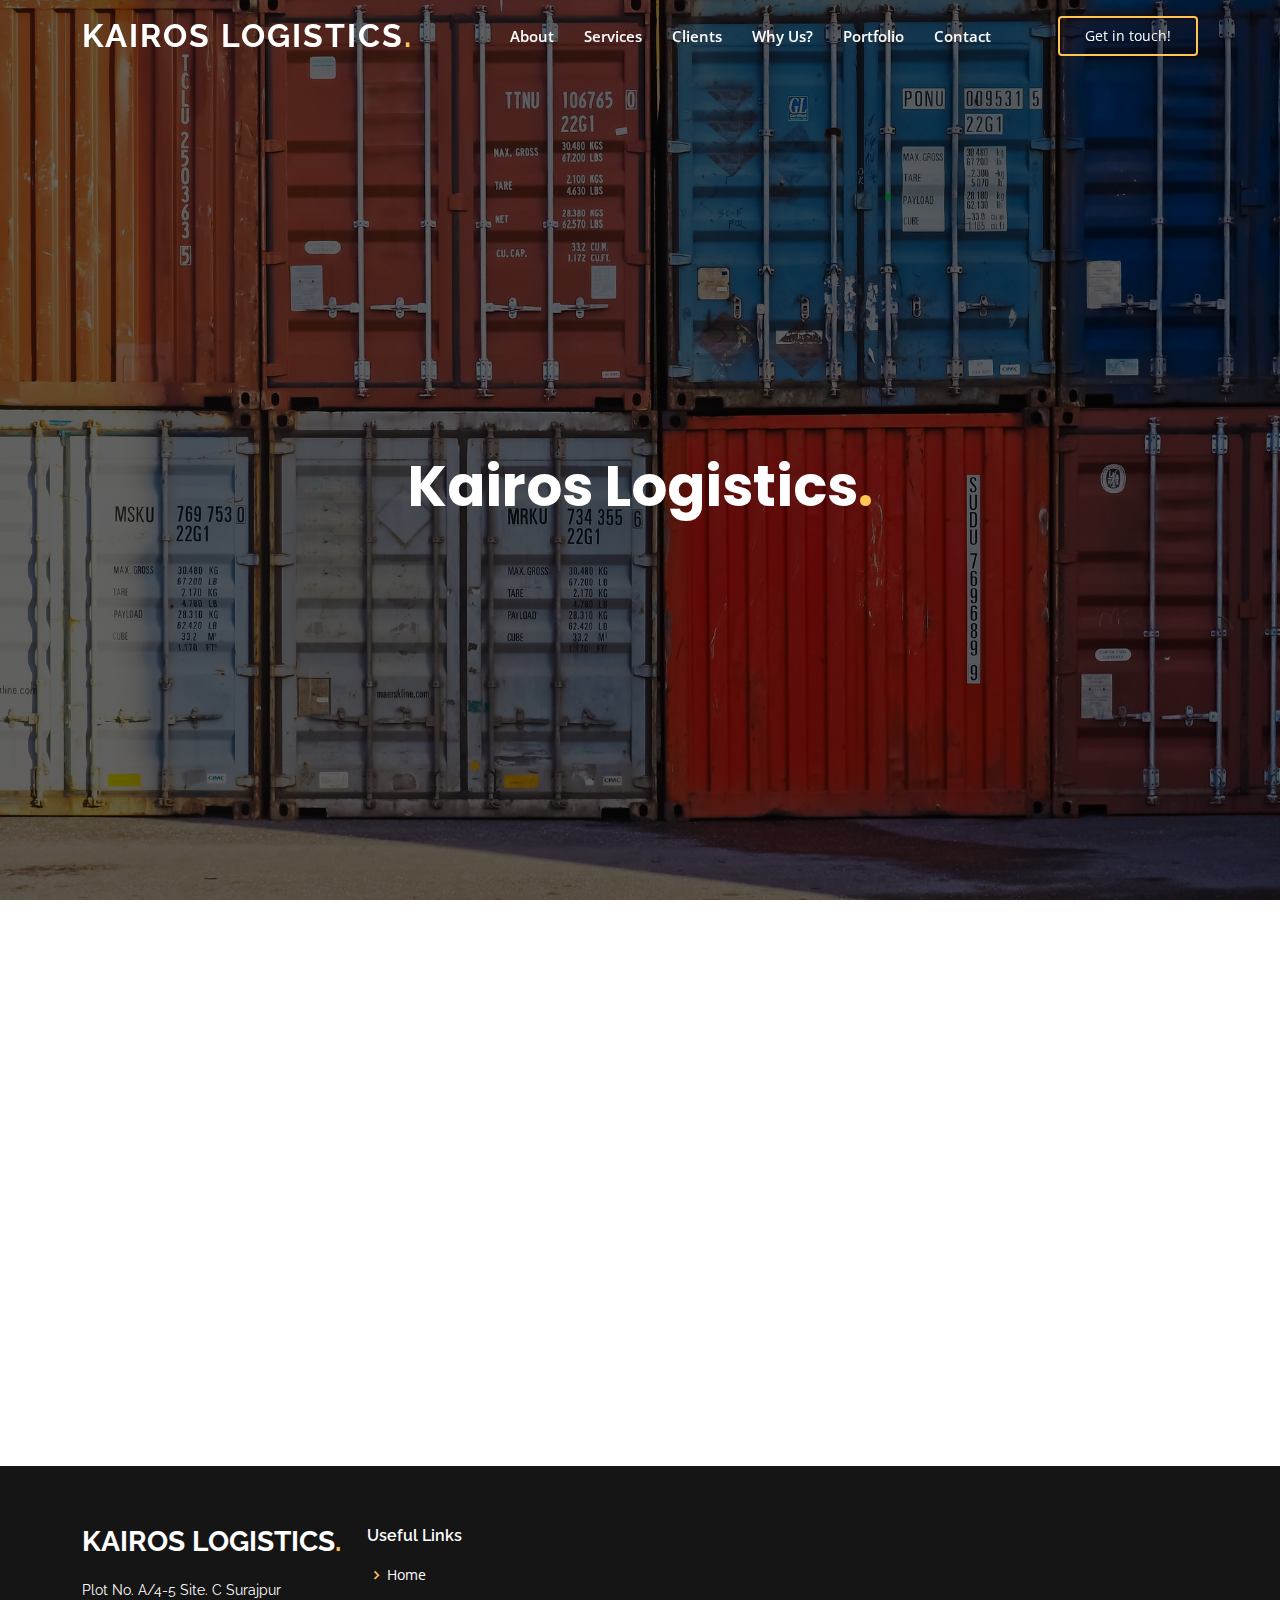
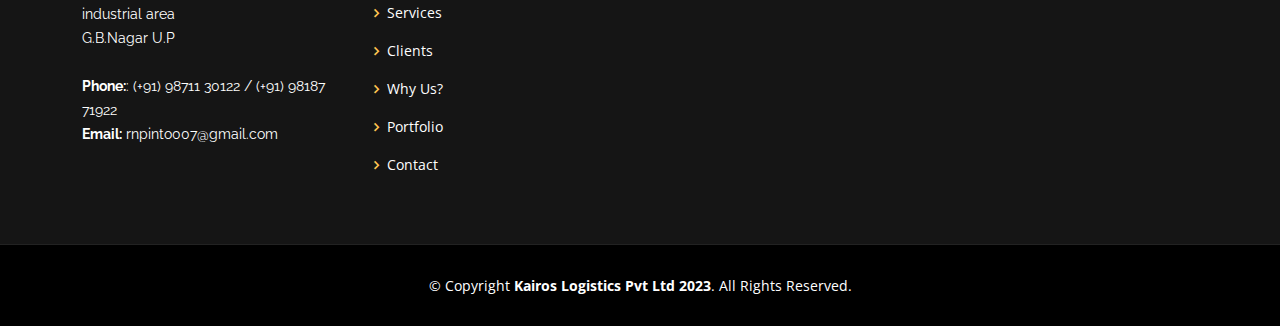
==== index.html @ 7a7c5dd1 "First commit" ====
<!DOCTYPE html>
<html lang="en">

<head>
  <meta charset="utf-8">
  <meta content="width=device-width, initial-scale=1.0" name="viewport">

  <title>Kairos Logistics</title>
  <meta content="" name="description">
  <meta content="" name="keywords">

  <!-- Favicons -->
  <link href="assets/img/favicon.png" rel="icon">
  <link href="assets/img/apple-touch-icon.png" rel="apple-touch-icon">

  <!-- Google Fonts -->
  <link
    href="https://fonts.googleapis.com/css?family=Open+Sans:300,300i,400,400i,600,600i,700,700i|Raleway:300,300i,400,400i,500,500i,600,600i,700,700i|Poppins:300,300i,400,400i,500,500i,600,600i,700,700i"
    rel="stylesheet">

  <!-- Vendor CSS Files -->
  <link href="assets/vendor/aos/aos.css" rel="stylesheet">
  <link href="assets/vendor/bootstrap/css/bootstrap.min.css" rel="stylesheet">
  <link href="assets/vendor/bootstrap-icons/bootstrap-icons.css" rel="stylesheet">
  <link href="assets/vendor/boxicons/css/boxicons.min.css" rel="stylesheet">
  <link href="assets/vendor/glightbox/css/glightbox.min.css" rel="stylesheet">
  <link href="assets/vendor/remixicon/remixicon.css" rel="stylesheet">
  <link href="assets/vendor/swiper/swiper-bundle.min.css" rel="stylesheet">

  <link rel="stylesheet" href="https://cdnjs.cloudflare.com/ajax/libs/font-awesome/5.15.4/css/all.min.css">
  <link rel="stylesheet" href="https://maxcdn.bootstrapcdn.com/font-awesome/4.7.0/css/font-awesome.min.css">
  <!-- Template Main CSS File -->
  <link href="assets/css/style.css" rel="stylesheet">


</head>

<body>

  <!-- ======= Header ======= -->
  <header id="header" class="fixed-top ">
    <div class="container d-flex align-items-center justify-content-lg-between">

      <h1 class="logo me-auto me-lg-0"><a href="index.html">Kairos Logistics<span>.</span></a></h1>
      <!-- Uncomment below if you prefer to use an image logo -->
      <!-- <a href="index.html" class="logo me-auto me-lg-0"><img src="assets/img/logo.png" alt="" class="img-fluid"></a>-->

      <nav id="navbar" class="navbar order-last order-lg-0">
        <ul>
          <!-- <li><a class="nav-link scrollto active" href="#hero">Home</a></li> -->
          <li><a class="nav-link scrollto" href="#about">About</a></li>
          <li><a class="nav-link scrollto" href="./services.html#ServicesTag">Services</a></li>

          <li><a class="nav-link scrollto" href="./clients.html ">Clients</a></li>
            <li><a href="./WhyUs.html">Why Us?</a></li>
                <li><a href="./portfolio-details.html">Portfolio</a></li>
         
          <li><a class="nav-link scrollto" href="./Contact.html">Contact</a></li>
        </ul>
        <i class="bi bi-list mobile-nav-toggle"></i>
      </nav><!-- .navbar -->

      <a href="./Contact.html" class="get-started-btn scrollto">Get in touch!</a>

    </div>
  </header><!-- End Header -->

  <!-- ======= Hero Section ======= -->
  <section id="hero" class="d-flex align-items-center justify-content-center">
    <div class="container" data-aos="fade-up">

      <div class="row justify-content-center" data-aos="fade-up" data-aos-delay="150">
        <div class="col-xl-6 col-lg-8">
          <h1>Kairos Logistics<span>.</span>
          </h1>
          <!-- <h2>We are team of talented digital marketers</h2> -->

        </div>
      </div>

      <!--  <div class="row gy-4 mt-5 justify-content-center" data-aos="zoom-in" data-aos-delay="250" style="cursor: pointer;"  onclick="location.href='#services'">
        <div class="col-xl-2 col-md-4">
          <div class="icon-box">
            <i class="ri-store-line"></i>
            <h3><a href="">Containers</a></h3>
          </div>
        </div>
        <div class="col-xl-2 col-md-4">
          <div class="icon-box">
            <i class="ri-bar-chart-box-line"></i>
            <h3><a href="">Porta potties</a></h3>
          </div>
        </div>
        <div class="col-xl-2 col-md-4">
          <div class="icon-box">
            <i class="fa fa-industry"></i>
            <h3><a href="">Cabins</a></h3>
          </div>
        </div> -->
      <!--    <div class="col-xl-2 col-md-4">
          <div class="icon-box">
            <i class="fa fa-ship"></i>
            <h3><a href="">Magni Dolores</a></h3>
          </div>
        </div>
        <div class="col-xl-2 col-md-4">
          <div class="icon-box">
            <i class="ri-database-2-line"></i>
            <h3><a href="">Nemos Enimade</a></h3>
          </div>
        </div> -->
    </div>

    </div>
  </section><!-- End Hero -->

  <main id="main">

    <!-- ======= About Section ======= -->
    <section id="about" class="about">
      <div class="container" data-aos="fade-up">

        <div class="row">
          <div class="col-lg-6 order-1 order-lg-2" data-aos="fade-left" data-aos-delay="100">
            <img src="assets/img/about.jpg" class="img-fluid" alt="">
          </div>
          <div class="col-lg-6 pt-4 pt-lg-0 order-2 order-lg-1 content" data-aos="fade-right" data-aos-delay="100">
            <h3>We provide M&R services at various terminals of Container Corporation of India and have our own
              container Depots </h3>
            <p class="fst-italic">
              Since 2018, Kairos logistics has provided new-age solutions for all container needs which comprise
              professional solutions for
              Storage, Handling, Repairs, and fabrication with the stated objective of providing logistics
              infrastructure Pan-India.
            </p>
            <p>We are among the leading service providers in the field of Empty container storage in North India. Our
              expertise extends
              to providing Empty Container Storage, Repair and Equipment Management and cleaning as per the standards of
              the industry.
              We also provide services and solutions for <b>Container Lashing, Fabrication of Bunk House, Garment over
                hanging, Porte
                Cabin, Toilet, Car Carriers and Power Packs Sale-Purchase of Empty Containers, Sale of Container Spare
                Parts</b>.</p>
            <!-- <ul>
              <li><i class="ri-check-double-line"></i> Ullamco laboris nisi ut aliquip ex ea commodo consequat.</li>
              <li><i class="ri-check-double-line"></i> Duis aute irure dolor in reprehenderit in voluptate velit.</li>
              <li><i class="ri-check-double-line"></i> Ullamco laboris nisi ut aliquip ex ea commodo consequat. Duis aute irure dolor in reprehenderit in voluptate trideta storacalaperda mastiro dolore eu fugiat nulla pariatur.</li>
            </ul>
            <p>
              Ullamco laboris nisi ut aliquip ex ea commodo consequat. Duis aute irure dolor in reprehenderit in voluptate
              velit esse cillum dolore eu fugiat nulla pariatur. Excepteur sint occaecat cupidatat non proident
            </p> -->
          </div>
        </div>

      </div>
    </section><!-- End About Section -->

    <!-- ======= Clients Section ======= -->


    <!--  <section id="clients" class="clients">
      <div class="container" data-aos="zoom-in">

        <div class="clients-slider swiper">
          <div class="swiper-wrapper align-items-center">
            <div class="swiper-slide"><img src="assets/img/clients/client-1.png" class="img-fluid" alt=""></div>
            <div class="swiper-slide"><img src="assets/img/clients/client-2.png" class="img-fluid" alt=""></div>
            <div class="swiper-slide"><img src="assets/img/clients/client-3.png" class="img-fluid" alt=""></div>
            <div class="swiper-slide"><img src="assets/img/clients/client-4.png" class="img-fluid" alt=""></div>
            <div class="swiper-slide"><img src="assets/img/clients/client-5.png" class="img-fluid" alt=""></div>
            <div class="swiper-slide"><img src="assets/img/clients/client-6.png" class="img-fluid" alt=""></div>
            <div class="swiper-slide"><img src="assets/img/clients/client-7.png" class="img-fluid" alt=""></div>
            <div class="swiper-slide"><img src="assets/img/clients/client-8.png" class="img-fluid" alt=""></div>
          </div>
          <div class="swiper-pagination"></div>
        </div>

      </div>
    </section> -->

    <!-- End Clients Section -->

    <!-- ======= Features Section ======= -->
    <!--  <section id="features" class="features">
      <div class="container" data-aos="fade-up">

        <div class="row">
          <div class="image col-lg-6" style='background-image: url("assets/img/features.jpg");' data-aos="fade-right"></div>
          <div class="col-lg-6" data-aos="fade-left" data-aos-delay="100">
            <div class="icon-box mt-5 mt-lg-0" data-aos="zoom-in" data-aos-delay="150">
              <i class="bx bx-receipt"></i>
              <h4>Est labore ad</h4>
              <p>Consequuntur sunt aut quasi enim aliquam quae harum pariatur laboris nisi ut aliquip</p>
            </div>
            <div class="icon-box mt-5" data-aos="zoom-in" data-aos-delay="150">
              <i class="bx bx-cube-alt"></i>
              <h4>Harum esse qui</h4>
              <p>Excepteur sint occaecat cupidatat non proident, sunt in culpa qui officia deserunt</p>
            </div>
            <div class="icon-box mt-5" data-aos="zoom-in" data-aos-delay="150">
              <i class="bx bx-images"></i>
              <h4>Aut occaecati</h4>
              <p>Aut suscipit aut cum nemo deleniti aut omnis. Doloribus ut maiores omnis facere</p>
            </div>
            <div class="icon-box mt-5" data-aos="zoom-in" data-aos-delay="150">
              <i class="bx bx-shield"></i>
              <h4>Beatae veritatis</h4>
              <p>Expedita veritatis consequuntur nihil tempore laudantium vitae denat pacta</p>
            </div>
          </div>
        </div>

      </div>
    </section> --><!-- End Features Section -->

    <!-- ======= Services Section ======= -->
    <!-- <section id="services" class="services">
      <div class="container" data-aos="fade-up">

        <div class="section-title">
          <h2>Services</h2>
          <p>Check our Services</p>
        </div>

        <div class="row">
          <div class="col-lg-4 col-md-6 d-flex align-items-stretch" data-aos="zoom-in" data-aos-delay="100">
            <div class="icon-box">
              <div class="icon"><i class="bi bi-hammer"></i></div>
              <h4><a href="">Container Maintenance and Repair
                </a></h4>
                 <p>We provide top-of-the-line repairs for shipping containers. Our experienced team ensures that every container is meticulously restored to its optimal condition, meeting and exceeding industry
              standards.</p> 
            </div>
          </div>

          <div class="col-lg-4 col-md-6 d-flex align-items-stretch mt-4 mt-md-0" data-aos="zoom-in"
            data-aos-delay="200">
            <div class="icon-box">
              <div class="icon"><i class="bi bi-house-up-fill"></i></div>
              <h4><a href="">Fabrication and Maintenance of Bunk Houses</a></h4>
               <p>We carefully customize each container into a bunk house with precision and attention to detail, ensuring optimal functionality,
              durability, and comfort</p> 
            </div>
          </div>

          <div class="col-lg-4 col-md-6 d-flex align-items-stretch mt-4 mt-lg-0" data-aos="zoom-in"
            data-aos-delay="300">
            <div class="icon-box">
              <div class="icon"><i class="fa fa-arrows-v"></i></div>
              <h4><a href="">Fabrication and Maintenance of Garment Overhang Containers</a></h4>
              <p>Excepteur sint occaecat cupidatat non proident, sunt in culpa qui officia</p> 
            </div>
            <abbr title=""></abbr>
          </div>

          <div class="col-lg-4 col-md-6 d-flex align-items-stretch mt-4" data-aos="zoom-in" data-aos-delay="100">
            <div class="icon-box">
              <div class="icon"><i class="fa fa-square-o"></i></div>
              <h4><a href="">Fabrication and Maintenance of Port-a-Cabins</a></h4>
               <p>We customize containers to form high quality Port-a-Cabins, toilets and car carriers.</p> 
            </div>
          </div>

          <div class="col-lg-4 col-md-6 d-flex align-items-stretch mt-4" data-aos="zoom-in" data-aos-delay="200">
            <div class="icon-box">
              <div class="icon"><i class="bi bi-car-front-fill"></i></div>
              <h4><a href="">Sale and Purchase of Containers</a></h4>
               <p>Quis consequatur saepe eligendi voluptatem consequatur dolor consequuntur</p> 
            </div>
          </div>

          <div class="col-lg-4 col-md-6 d-flex align-items-stretch mt-4" data-aos="zoom-in" data-aos-delay="300">
            <div class="icon-box">
              <div class="icon"><i class="bi bi-gear-wide-connected"></i></div>
              <h4><a href="">Sale of Container spare parts</a></h4> 
              <p>Modi nostrum vel laborum. Porro fugit error sit minus sapiente sit aspernatur</p> 
            </div>
          </div>

        </div>

      </div>
    </section> --><!-- End Services Section -->

    <!-- ======= Cta Section ======= -->


    <!--  <section id="cta" class="cta">
      <div class="container" data-aos="zoom-in">

        <div class="text-center">
          <h3>Call To Action</h3>
          <p> Duis aute irure dolor in reprehenderit in voluptate velit esse cillum dolore eu fugiat nulla pariatur. Excepteur sint occaecat cupidatat non proident, sunt in culpa qui officia deserunt mollit anim id est laborum.</p>
          <a class="cta-btn" href="#">Call To Action</a>
        </div>

      </div>
    </section> -->

    <!-- End Cta Section -->

    <!-- ======= Portfolio Section ======= -->
    <!-- <section id="portfolio" class="portfolio">
      <div class="container" data-aos="fade-up">

        <div class="section-title">
          <h2>Portfolio</h2>
          <p>Check our Portfolio</p>
        </div>

        <div class="row" data-aos="fade-up" data-aos-delay="100">
          <div class="col-lg-12 d-flex justify-content-center">
            <ul id="portfolio-flters">
              <li data-filter="*" class="filter-active">All</li>
              <li data-filter=".filter-app">App</li>
              <li data-filter=".filter-card">Card</li>
              <li data-filter=".filter-web">Web</li>
            </ul>
          </div>
        </div>

        <div class="row portfolio-container" data-aos="fade-up" data-aos-delay="200">

          <div class="col-lg-4 col-md-6 portfolio-item filter-app">
            <div class="portfolio-wrap">
              <img src="assets/img/portfolio/portfolio-1.jpg" class="img-fluid" alt="">
              <div class="portfolio-info">
                <h4>App 1</h4>
                <p>App</p>
                <div class="portfolio-links">
                  <a href="assets/img/portfolio/portfolio-1.jpg" data-gallery="portfolioGallery" class="portfolio-lightbox" title="App 1"><i class="bx bx-plus"></i></a>
                  <a href="portfolio-details.html" title="More Details"><i class="bx bx-link"></i></a>
                </div>
              </div>
            </div>
          </div>

          <div class="col-lg-4 col-md-6 portfolio-item filter-web">
            <div class="portfolio-wrap">
              <img src="assets/img/portfolio/portfolio-2.jpg" class="img-fluid" alt="">
              <div class="portfolio-info">
                <h4>Web 3</h4>
                <p>Web</p>
                <div class="portfolio-links">
                  <a href="assets/img/portfolio/portfolio-2.jpg" data-gallery="portfolioGallery" class="portfolio-lightbox" title="Web 3"><i class="bx bx-plus"></i></a>
                  <a href="portfolio-details.html" title="More Details"><i class="bx bx-link"></i></a>
                </div>
              </div>
            </div>
          </div>

          <div class="col-lg-4 col-md-6 portfolio-item filter-app">
            <div class="portfolio-wrap">
              <img src="assets/img/portfolio/portfolio-3.jpg" class="img-fluid" alt="">
              <div class="portfolio-info">
                <h4>App 2</h4>
                <p>App</p>
                <div class="portfolio-links">
                  <a href="assets/img/portfolio/portfolio-3.jpg" data-gallery="portfolioGallery" class="portfolio-lightbox" title="App 2"><i class="bx bx-plus"></i></a>
                  <a href="portfolio-details.html" title="More Details"><i class="bx bx-link"></i></a>
                </div>
              </div>
            </div>
          </div>

          <div class="col-lg-4 col-md-6 portfolio-item filter-card">
            <div class="portfolio-wrap">
              <img src="assets/img/portfolio/portfolio-4.jpg" class="img-fluid" alt="">
              <div class="portfolio-info">
                <h4>Card 2</h4>
                <p>Card</p>
                <div class="portfolio-links">
                  <a href="assets/img/portfolio/portfolio-4.jpg" data-gallery="portfolioGallery" class="portfolio-lightbox" title="Card 2"><i class="bx bx-plus"></i></a>
                  <a href="portfolio-details.html" title="More Details"><i class="bx bx-link"></i></a>
                </div>
              </div>
            </div>
          </div>

          <div class="col-lg-4 col-md-6 portfolio-item filter-web">
            <div class="portfolio-wrap">
              <img src="assets/img/portfolio/portfolio-5.jpg" class="img-fluid" alt="">
              <div class="portfolio-info">
                <h4>Web 2</h4>
                <p>Web</p>
                <div class="portfolio-links">
                  <a href="assets/img/portfolio/portfolio-5.jpg" data-gallery="portfolioGallery" class="portfolio-lightbox" title="Web 2"><i class="bx bx-plus"></i></a>
                  <a href="portfolio-details.html" title="More Details"><i class="bx bx-link"></i></a>
                </div>
              </div>
            </div>
          </div>

          <div class="col-lg-4 col-md-6 portfolio-item filter-app">
            <div class="portfolio-wrap">
              <img src="assets/img/portfolio/portfolio-6.jpg" class="img-fluid" alt="">
              <div class="portfolio-info">
                <h4>App 3</h4>
                <p>App</p>
                <div class="portfolio-links">
                  <a href="assets/img/portfolio/portfolio-6.jpg" data-gallery="portfolioGallery" class="portfolio-lightbox" title="App 3"><i class="bx bx-plus"></i></a>
                  <a href="portfolio-details.html" title="More Details"><i class="bx bx-link"></i></a>
                </div>
              </div>
            </div>
          </div>

          <div class="col-lg-4 col-md-6 portfolio-item filter-card">
            <div class="portfolio-wrap">
              <img src="assets/img/portfolio/portfolio-7.jpg" class="img-fluid" alt="">
              <div class="portfolio-info">
                <h4>Card 1</h4>
                <p>Card</p>
                <div class="portfolio-links">
                  <a href="assets/img/portfolio/portfolio-7.jpg" data-gallery="portfolioGallery" class="portfolio-lightbox" title="Card 1"><i class="bx bx-plus"></i></a>
                  <a href="portfolio-details.html" title="More Details"><i class="bx bx-link"></i></a>
                </div>
              </div>
            </div>
          </div>

          <div class="col-lg-4 col-md-6 portfolio-item filter-card">
            <div class="portfolio-wrap">
              <img src="assets/img/portfolio/portfolio-8.jpg" class="img-fluid" alt="">
              <div class="portfolio-info">
                <h4>Card 3</h4>
                <p>Card</p>
                <div class="portfolio-links">
                  <a href="assets/img/portfolio/portfolio-8.jpg" data-gallery="portfolioGallery" class="portfolio-lightbox" title="Card 3"><i class="bx bx-plus"></i></a>
                  <a href="portfolio-details.html" title="More Details"><i class="bx bx-link"></i></a>
                </div>
              </div>
            </div>
          </div>

          <div class="col-lg-4 col-md-6 portfolio-item filter-web">
            <div class="portfolio-wrap">
              <img src="assets/img/portfolio/portfolio-9.jpg" class="img-fluid" alt="">
              <div class="portfolio-info">
                <h4>Web 3</h4>
                <p>Web</p>
                <div class="portfolio-links">
                  <a href="assets/img/portfolio/portfolio-9.jpg" data-gallery="portfolioGallery" class="portfolio-lightbox" title="Web 3"><i class="bx bx-plus"></i></a>
                  <a href="portfolio-details.html" title="More Details"><i class="bx bx-link"></i></a>
                </div>
              </div>
            </div>
          </div>

        </div>

      </div>
    </section End Portfolio Section -->

    <!-- ======= Counts Section ======= 
    <section id="counts" class="counts">
      <div class="container" data-aos="fade-up">

        <div class="row no-gutters">
          <div class="image col-xl-5 d-flex align-items-stretch justify-content-center justify-content-lg-start" data-aos="fade-right" data-aos-delay="100"></div>
          <div class="col-xl-7 ps-4 ps-lg-5 pe-4 pe-lg-1 d-flex align-items-stretch" data-aos="fade-left" data-aos-delay="100">
            <div class="content d-flex flex-column justify-content-center">
              <h3>Voluptatem dignissimos provident quasi</h3>
              <p>
                Lorem ipsum dolor sit amet, consectetur adipiscing elit, sed do eiusmod tempor incididunt ut labore et dolore magna aliqua. Duis aute irure dolor in reprehenderit
              </p>
              <div class="row">
                <div class="col-md-6 d-md-flex align-items-md-stretch">
                  <div class="count-box">
                    <i class="bi bi-emoji-smile"></i>
                    <span data-purecounter-start="0" data-purecounter-end="65" data-purecounter-duration="2" class="purecounter"></span>
                    <p><strong>Happy Clients</strong> consequuntur voluptas nostrum aliquid ipsam architecto ut.</p>
                  </div>
                </div>

                <div class="col-md-6 d-md-flex align-items-md-stretch">
                  <div class="count-box">
                    <i class="bi bi-journal-richtext"></i>
                    <span data-purecounter-start="0" data-purecounter-end="85" data-purecounter-duration="2" class="purecounter"></span>
                    <p><strong>Projects</strong> adipisci atque cum quia aspernatur totam laudantium et quia dere tan</p>
                  </div>
                </div>

                <div class="col-md-6 d-md-flex align-items-md-stretch">
                  <div class="count-box">
                    <i class="bi bi-clock"></i>
                    <span data-purecounter-start="0" data-purecounter-end="35" data-purecounter-duration="4" class="purecounter"></span>
                    <p><strong>Years of experience</strong> aut commodi quaerat modi aliquam nam ducimus aut voluptate non vel</p>
                  </div>
                </div>

                <div class="col-md-6 d-md-flex align-items-md-stretch">
                  <div class="count-box">
                    <i class="bi bi-award"></i>
                    <span data-purecounter-start="0" data-purecounter-end="20" data-purecounter-duration="4" class="purecounter"></span>
                    <p><strong>Awards</strong> rerum asperiores dolor alias quo reprehenderit eum et nemo pad der</p>
                  </div>
                </div>
              </div>
            </div> --><!-- End .content
    </div>
    </div>

    </div>
    </section> End Counts Section -->

    <!-- ======= Testimonials Section ======= -->
    <!--  <section id="testimonials" class="testimonials">
      <div class="container" data-aos="zoom-in">

        <div class="testimonials-slider swiper" data-aos="fade-up" data-aos-delay="100">
          <div class="swiper-wrapper">

            <div class="swiper-slide">
              <div class="testimonial-item">
                <img src="assets/img/testimonials/testimonials-1.jpg" class="testimonial-img" alt="">
                <h3>Saul Goodman</h3>
                <h4>Ceo &amp; Founder</h4>
                <p>
                  <i class="bx bxs-quote-alt-left quote-icon-left"></i>
                  Proin iaculis purus consequat sem cure digni ssim donec porttitora entum suscipit rhoncus. Accusantium quam, ultricies eget id, aliquam eget nibh et. Maecen aliquam, risus at semper.
                  <i class="bx bxs-quote-alt-right quote-icon-right"></i>
                </p>
              </div>
            </div>End testimonial item 

            <div class="swiper-slide">
              <div class="testimonial-item">
                <img src="assets/img/testimonials/testimonials-2.jpg" class="testimonial-img" alt="">
                <h3>Sara Wilsson</h3>
                <h4>Designer</h4>
                <p>
                  <i class="bx bxs-quote-alt-left quote-icon-left"></i>
                  Export tempor illum tamen malis malis eram quae irure esse labore quem cillum quid cillum eram malis quorum velit fore eram velit sunt aliqua noster fugiat irure amet legam anim culpa.
                  <i class="bx bxs-quote-alt-right quote-icon-right"></i>
                </p>
              </div>
            </div>End testimonial item 

            <div class="swiper-slide">
              <div class="testimonial-item">
                <img src="assets/img/testimonials/testimonials-3.jpg" class="testimonial-img" alt="">
                <h3>Jena Karlis</h3>
                <h4>Store Owner</h4>
                <p>
                  <i class="bx bxs-quote-alt-left quote-icon-left"></i>
                  Enim nisi quem export duis labore cillum quae magna enim sint quorum nulla quem veniam duis minim tempor labore quem eram duis noster aute amet eram fore quis sint minim.
                  <i class="bx bxs-quote-alt-right quote-icon-right"></i>
                </p>
              </div>
            </div> End testimonial item 

            <div class="swiper-slide">
              <div class="testimonial-item">
                <img src="assets/img/testimonials/testimonials-4.jpg" class="testimonial-img" alt="">
                <h3>Matt Brandon</h3>
                <h4>Freelancer</h4>
                <p>
                  <i class="bx bxs-quote-alt-left quote-icon-left"></i>
                  Fugiat enim eram quae cillum dolore dolor amet nulla culpa multos export minim fugiat minim velit minim dolor enim duis veniam ipsum anim magna sunt elit fore quem dolore labore illum veniam.
                  <i class="bx bxs-quote-alt-right quote-icon-right"></i>
                </p>
              </div>
            </div> End testimonial item 

            <div class="swiper-slide">
              <div class="testimonial-item">
                <img src="assets/img/testimonials/testimonials-5.jpg" class="testimonial-img" alt="">
                <h3>John Larson</h3>
                <h4>Entrepreneur</h4>
                <p>
                  <i class="bx bxs-quote-alt-left quote-icon-left"></i>
                  Quis quorum aliqua sint quem legam fore sunt eram irure aliqua veniam tempor noster veniam enim culpa labore duis sunt culpa nulla illum cillum fugiat legam esse veniam culpa fore nisi cillum quid.
                  <i class="bx bxs-quote-alt-right quote-icon-right"></i>
                </p>
              </div>
            </div>End testimonial item 
          </div>
          <div class="swiper-pagination"></div>
        </div>

      </div>
    </section> --><!-- End Testimonials Section -->

    <!-- ======= Team Section ======= -->
   <!--  <section id="team" class="team">
      <div class="container" data-aos="fade-up">

        <div class="section-title">
          <h2>Clients</h2>
          <p>We are proud to service companies like:</p>
        </div>

        <div class="row">

          <div class="col-lg-3 col-md-6 d-flex align-items-stretch">
            <div class="member" data-aos="fade-up" data-aos-delay="100">
              <div class="member-img">
                <img src="assets/img/Updated Clients/CMA_CGM_LOGO.png" class="img-fluid" alt="">
                <div class="social">
                  <a href=""><i class="bi bi-twitter"></i></a>
                  <a href=""><i class="bi bi-facebook"></i></a>
                  <a href=""><i class="bi bi-instagram"></i></a>
                  <a href=""><i class="bi bi-linkedin"></i></a>
                </div>
              </div>
              <div class="member-info">
                <h4>CMA CGM</h4>

              </div>
            </div>
          </div>

          <div class="col-lg-3 col-md-6 d-flex align-items-stretch">
            <div class="member" data-aos="fade-up" data-aos-delay="200">
              <div class="member-img">
                <img src="assets/img/Updated Clients/HMM_LOGO.png" class="img-fluid" alt="">
                <div class="social">
                  <a href=""><i class="bi bi-twitter"></i></a>
                  <a href=""><i class="bi bi-facebook"></i></a>
                  <a href=""><i class="bi bi-instagram"></i></a>
                  <a href=""><i class="bi bi-linkedin"></i></a>
                </div>
              </div>
              <div class="member-info">
                <h4>Hyundai Merchant Marine Co. Ltd.</h4>
            
              </div>
            </div>
          </div>

          <div class="col-lg-3 col-md-6 d-flex align-items-stretch">
            <div class="member" data-aos="fade-up" data-aos-delay="300">
              <div class="member-img">
                <img src="assets/img/Updated Clients/ONE_LOGO.png" class="img-fluid" alt="">
                <div class="social">
                  <a href=""><i class="bi bi-twitter"></i></a>
                  <a href=""><i class="bi bi-facebook"></i></a>
                  <a href=""><i class="bi bi-instagram"></i></a>
                  <a href=""><i class="bi bi-linkedin"></i></a>
                </div>
              </div>
              <div class="member-info">
                <h4>Ocean Network Express Holdings Ltd.</h4>
            
              </div>
            </div>
          </div>

          <div class="col-lg-3 col-md-6 d-flex align-items-stretch">
            <div class="member" data-aos="fade-up" data-aos-delay="400">
              <div class="member-img">
                <img src="assets/img/Updated Clients/KMTC.png" class="img-fluid" alt="">
                <div class="social">
                  <a href=""><i class="bi bi-twitter"></i></a>
                  <a href=""><i class="bi bi-facebook"></i></a>
                  <a href=""><i class="bi bi-instagram"></i></a>
                  <a href=""><i class="bi bi-linkedin"></i></a>
                </div>
              </div>
              <div class="member-info">
                <h4>Korean Marine Transport Co. Ltd.</h4>
                <span></span> 
              </div>
            </div>
          </div>

          <div class="col-lg-3 col-md-6 d-flex align-items-stretch">
            <div class="member" data-aos="fade-up" data-aos-delay="400">
              <div class="member-img">
                <img src="assets/img/Updated Clients/adani.png" class="img-fluid" alt="">
                <div class="social">
                  <a href=""><i class="bi bi-twitter"></i></a>
                  <a href=""><i class="bi bi-facebook"></i></a>
                  <a href=""><i class="bi bi-instagram"></i></a>
                  <a href=""><i class="bi bi-linkedin"></i></a>
                </div>
              </div>
              <div class="member-info">
                <h4>Adani Enterprises </h4>
              
              </div>
            </div>
          </div>

          <div class="col-lg-3 col-md-6 d-flex align-items-stretch">
            <div class="member" data-aos="fade-up" data-aos-delay="400">
              <div class="member-img">
                <img src="assets/img/Updated Clients/GDL_Logo.jpg" class="img-fluid" alt="">
                <div class="social">
                  <a href=""><i class="bi bi-twitter"></i></a>
                  <a href=""><i class="bi bi-facebook"></i></a>
                  <a href=""><i class="bi bi-instagram"></i></a>
                  <a href=""><i class="bi bi-linkedin"></i></a>
                </div>
              </div>
              <div class="member-info">
                <h4>GDL</h4>
                <span></span> 
              </div>
            </div>
          </div>
          <div class="col-lg-3 col-md-6 d-flex align-items-stretch">
            <div class="member" data-aos="fade-up" data-aos-delay="400">
              <div class="member-img">
                <img src="assets/img/Updated Clients/KLine_Logo.png" class="img-fluid" alt="">
                <div class="social">
                  <a href=""><i class="bi bi-twitter"></i></a>
                  <a href=""><i class="bi bi-facebook"></i></a>
                  <a href=""><i class="bi bi-instagram"></i></a>
                  <a href=""><i class="bi bi-linkedin"></i></a>
                </div>
              </div>
              <div class="member-info">
                <h4>K Line Logistics</h4>
                <span></span> 
              </div>
            </div>
          </div>
        </div>

      </div>
    </section> End Team Section -->

    <!-- ======= Contact Section ======= -->
    <!-- End Contact Section -->

  </main><!-- End #main -->

  <!-- ======= Footer ======= -->
  <footer id="footer">
    <div class="footer-top">
      <div class="container">
        <div class="row">

          <div class="col-lg-3 col-md-6">
            <div class="footer-info">
              <h3>Kairos Logistics<span>.</span></h3>
              <p>
                Plot No. A/4-5 Site. C Surajpur industrial area<br>
                G.B.Nagar U.P<br><br>
                <strong>Phone:</strong>: (+91) 98711 30122 / (+91) 98187 71922<br>
                <strong>Email:</strong> rnpinto007@gmail.com<br>
              </p>
              <!--  <div class="social-links mt-3">
                <a href="#" class="twitter"><i class="bx bxl-twitter"></i></a>
                <a href="#" class="facebook"><i class="bx bxl-facebook"></i></a>
                <a href="#" class="instagram"><i class="bx bxl-instagram"></i></a>
                <a href="#" class="google-plus"><i class="bx bxl-skype"></i></a>
                <a href="#" class="linkedin"><i class="bx bxl-linkedin"></i></a>
              </div> -->
            </div>
          </div>

          <div class="col-lg-2 col-md-6 footer-links">
            <h4>Useful Links</h4>
            <ul>
              <li><i class="bx bx-chevron-right"></i> <a href="./index.html">Home</a></li>
              <li><i class="bx bx-chevron-right"></i> <a href="./services.html">Services</a></li>
              <li><i class="bx bx-chevron-right"></i> <a href="./clients.html">Clients</a></li>
              <li><i class="bx bx-chevron-right"></i> <a href="./WhyUs.html">Why Us?</a></li>
              <li><i class="bx bx-chevron-right"></i> <a href="./portfolio-details.html">Portfolio</a></li>
              <li><i class="bx bx-chevron-right"></i> <a href="./Contact.html">Contact</a></li>
            </ul>
          </div>

          <!-- <div class="col-lg-3 col-md-6 footer-links">
            <h4>Our Services</h4>
            <ul>
              <li><i class="bx bx-chevron-right"></i> <a href="#">Web Design</a></li>
              <li><i class="bx bx-chevron-right"></i> <a href="#">Web Development</a></li>
              <li><i class="bx bx-chevron-right"></i> <a href="#">Product Management</a></li>
              <li><i class="bx bx-chevron-right"></i> <a href="#">Marketing</a></li>
              <li><i class="bx bx-chevron-right"></i> <a href="#">Graphic Design</a></li>
            </ul>
          </div> -->

          <!--     <div class="col-lg-4 col-md-6 footer-newsletter">
            <h4>Our Newsletter</h4>
            <p>Tamen quem nulla quae legam multos aute sint culpa legam noster magna</p>
            <form action="" method="post">
              <input type="email" name="email"><input type="submit" value="Subscribe">
            </form>

          </div> -->

        </div>
      </div>
    </div>

    <div class="container">
      <div class="copyright">
        &copy; Copyright <strong><span>Kairos Logistics Pvt Ltd 2023</span></strong>. All Rights Reserved.
      </div>

    </div>
  </footer><!-- End Footer -->

  <div id="preloader"></div>
  <a href="#" class="back-to-top d-flex align-items-center justify-content-center"><i
      class="bi bi-arrow-up-short"></i></a>

  <!-- Vendor JS Files -->
  <script src="assets/vendor/purecounter/purecounter_vanilla.js"></script>
  <script src="assets/vendor/aos/aos.js"></script>
  <script src="assets/vendor/bootstrap/js/bootstrap.bundle.min.js"></script>
  <script src="assets/vendor/glightbox/js/glightbox.min.js"></script>
  <script src="assets/vendor/isotope-layout/isotope.pkgd.min.js"></script>
  <script src="assets/vendor/swiper/swiper-bundle.min.js"></script>
  <script src="assets/vendor/php-email-form/validate.js"></script>

  <!-- Template Main JS File -->
  <script src="assets/js/main.js"></script>

</body>

</html>
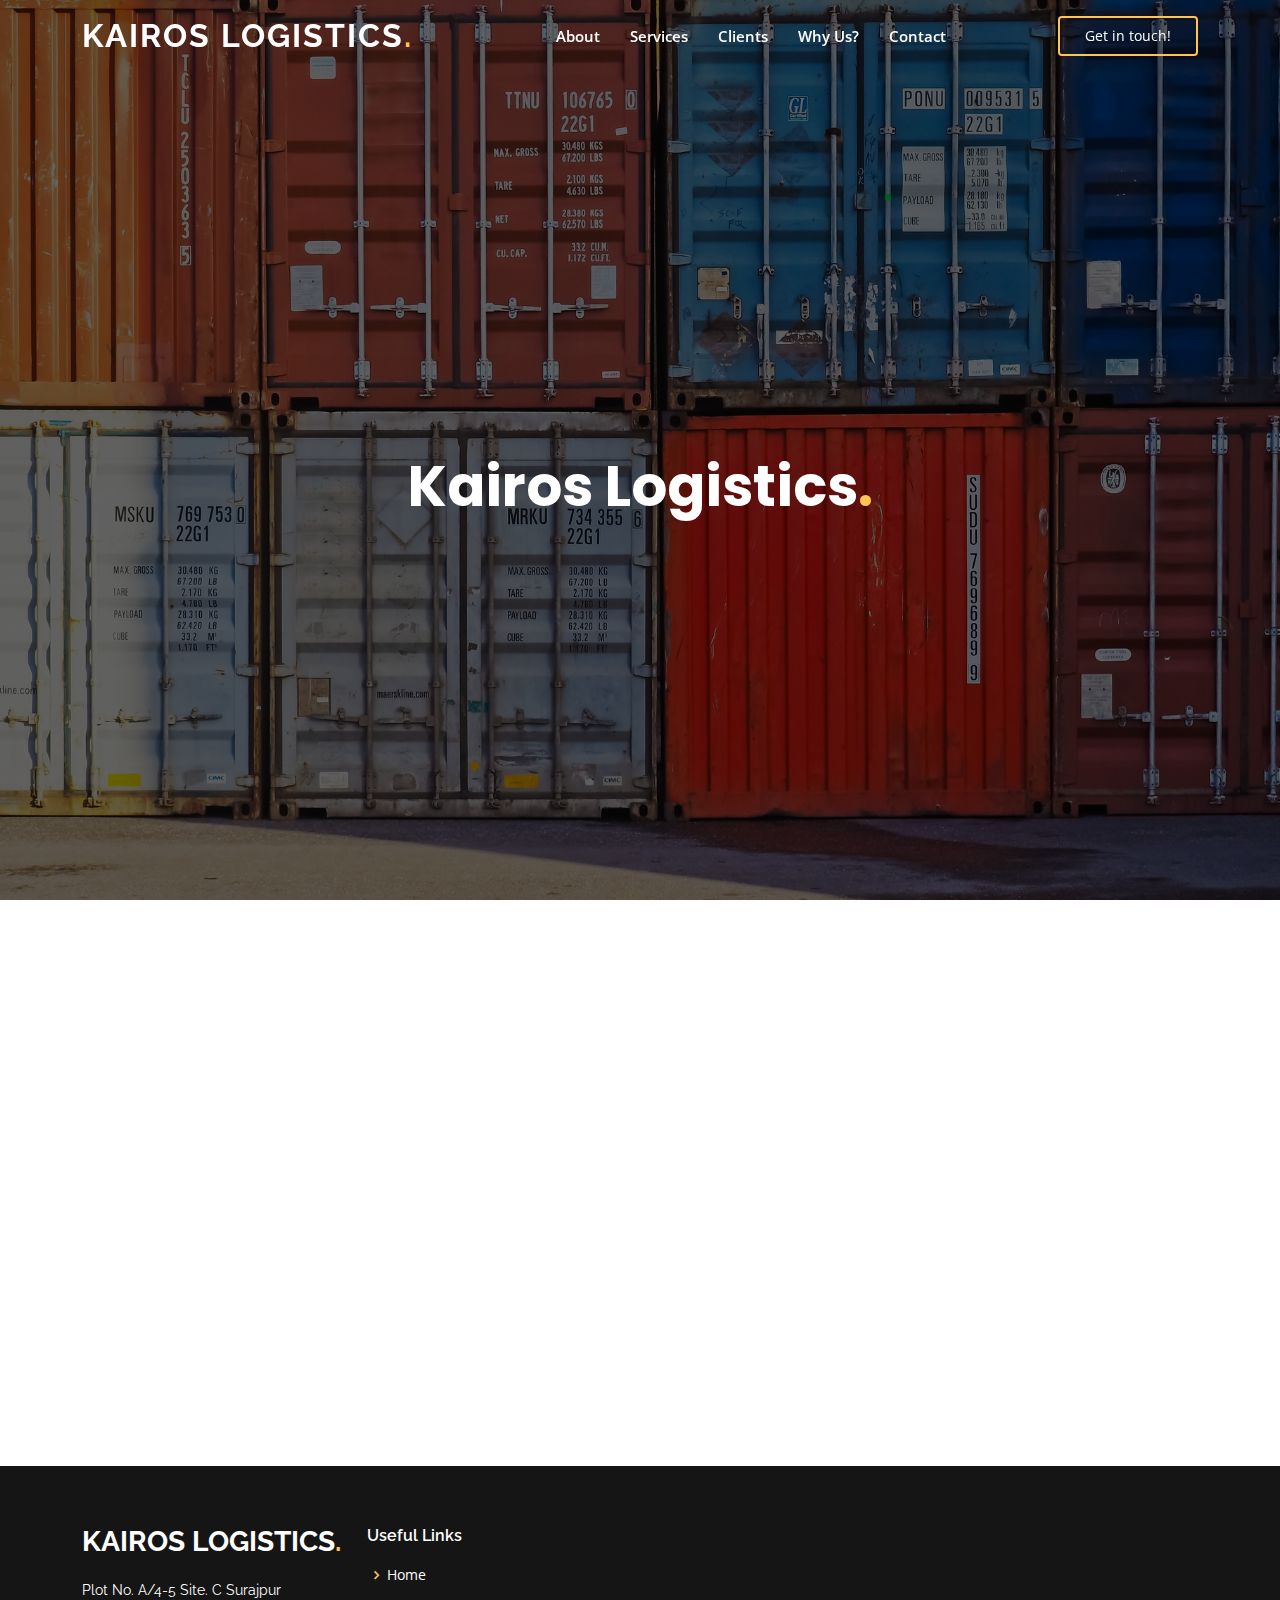
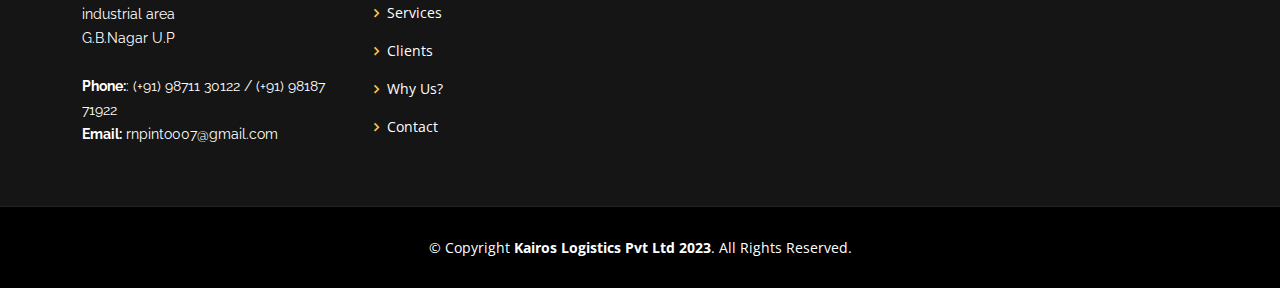
==== commit 1c22164c: "Removed portfolio page, added it to services page" ====
--- a/index.html
+++ b/index.html
@@ -53,7 +53,7 @@
 
           <li><a class="nav-link scrollto" href="./clients.html ">Clients</a></li>
             <li><a href="./WhyUs.html">Why Us?</a></li>
-                <li><a href="./portfolio-details.html">Portfolio</a></li>
+              <!--   <li><a href="./portfolio-details.html">Portfolio</a></li> -->
          
           <li><a class="nav-link scrollto" href="./Contact.html">Contact</a></li>
         </ul>
@@ -760,7 +760,7 @@
               <li><i class="bx bx-chevron-right"></i> <a href="./services.html">Services</a></li>
               <li><i class="bx bx-chevron-right"></i> <a href="./clients.html">Clients</a></li>
               <li><i class="bx bx-chevron-right"></i> <a href="./WhyUs.html">Why Us?</a></li>
-              <li><i class="bx bx-chevron-right"></i> <a href="./portfolio-details.html">Portfolio</a></li>
+              <!-- <li><i class="bx bx-chevron-right"></i> <a href="./portfolio-details.html">Portfolio</a></li> -->
               <li><i class="bx bx-chevron-right"></i> <a href="./Contact.html">Contact</a></li>
             </ul>
           </div>
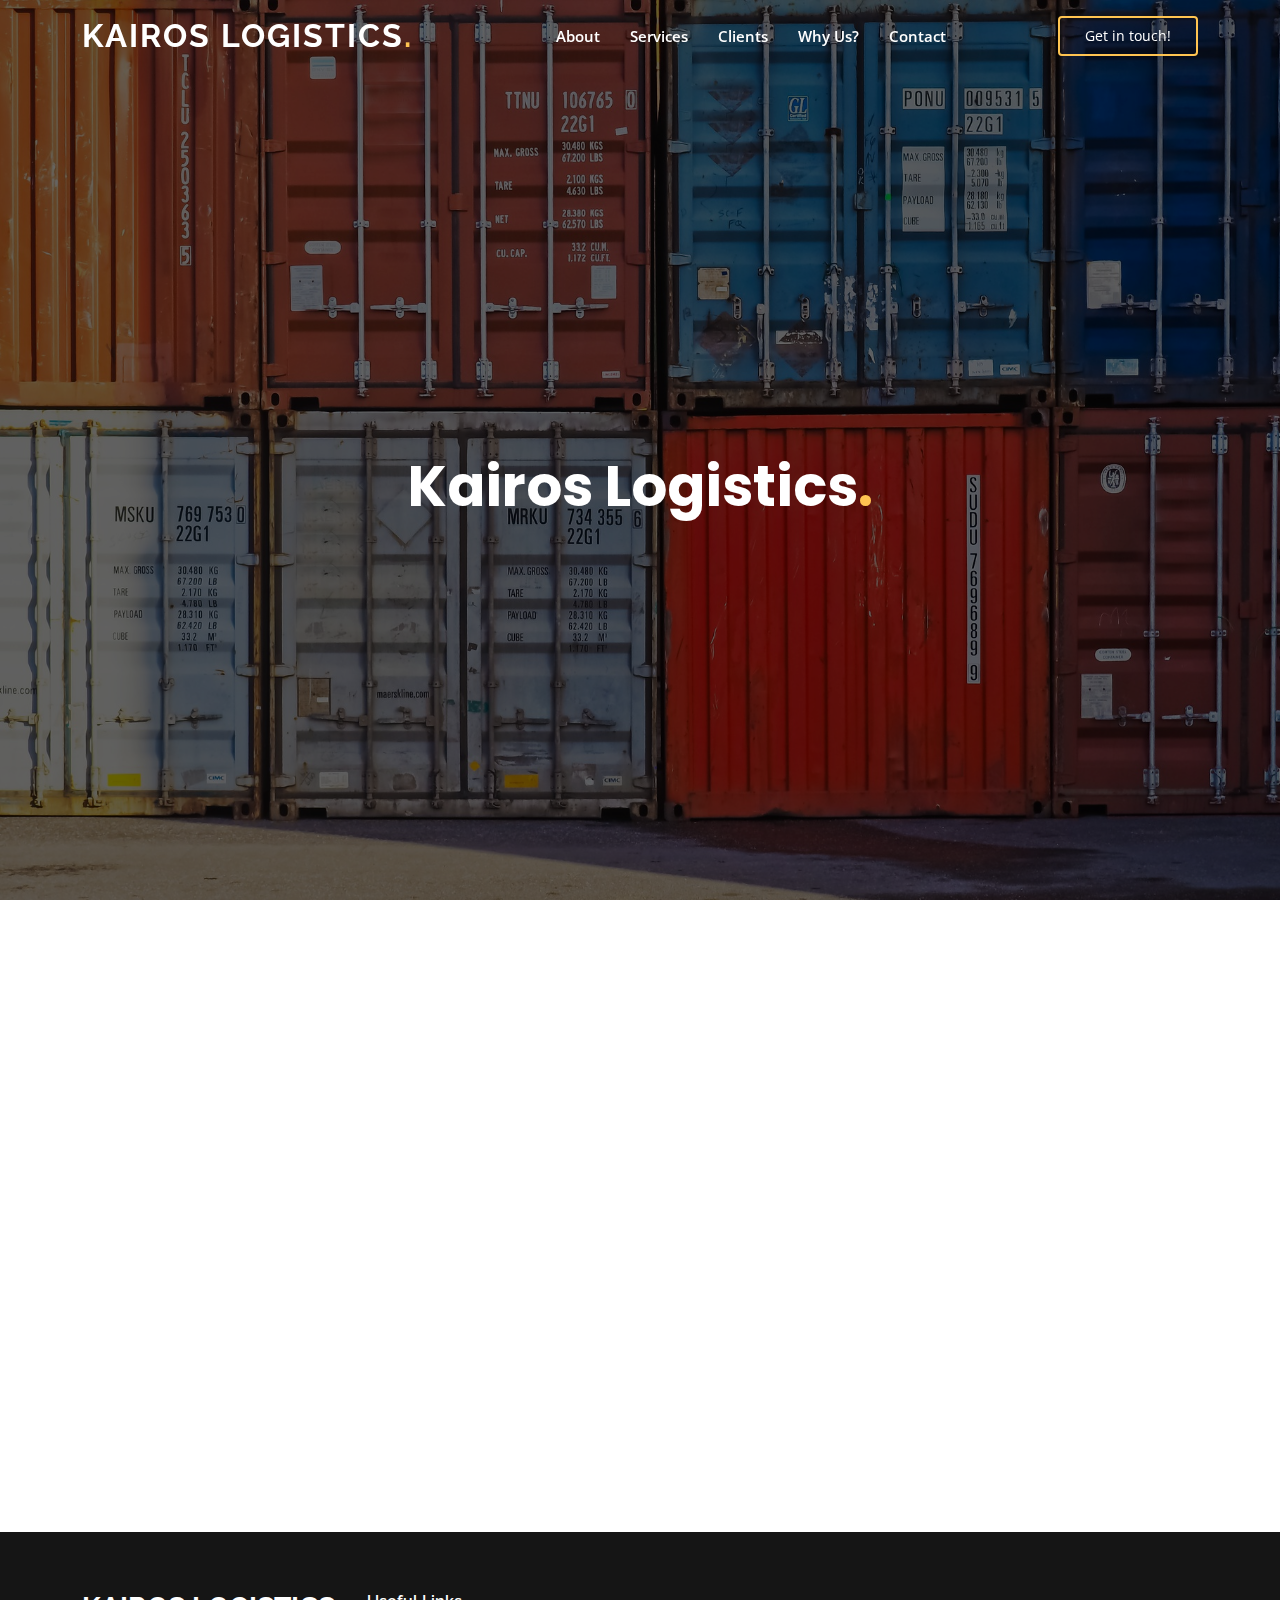
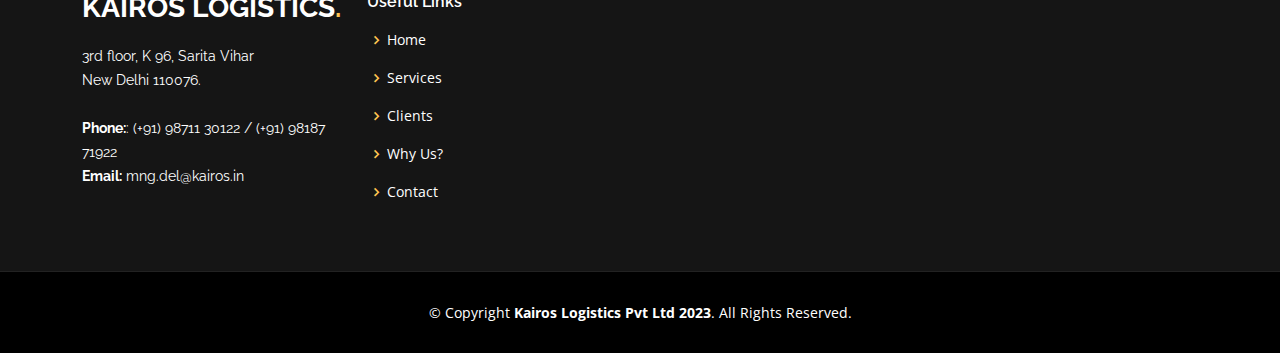
==== commit ac47b3d5: "Updated address, changed map, removed client names" ====
--- a/index.html
+++ b/index.html
@@ -52,9 +52,9 @@
           <li><a class="nav-link scrollto" href="./services.html#ServicesTag">Services</a></li>
 
           <li><a class="nav-link scrollto" href="./clients.html ">Clients</a></li>
-            <li><a href="./WhyUs.html">Why Us?</a></li>
-              <!--   <li><a href="./portfolio-details.html">Portfolio</a></li> -->
-         
+          <li><a href="./WhyUs.html">Why Us?</a></li>
+          <!--   <li><a href="./portfolio-details.html">Portfolio</a></li> -->
+
           <li><a class="nav-link scrollto" href="./Contact.html">Contact</a></li>
         </ul>
         <i class="bi bi-list mobile-nav-toggle"></i>
@@ -125,22 +125,24 @@
             <img src="assets/img/about.jpg" class="img-fluid" alt="">
           </div>
           <div class="col-lg-6 pt-4 pt-lg-0 order-2 order-lg-1 content" data-aos="fade-right" data-aos-delay="100">
-            <h3>We provide M&R services at various terminals of Container Corporation of India and have our own
-              container Depots </h3>
-            <p class="fst-italic">
+            <h5>We provide M&R services at various terminals of Container Corporation of India and have our own
+              container Depots. <br><br>
+              <!-- <p class="fst-italic"> -->
               Since 2018, Kairos logistics has provided new-age solutions for all container needs which comprise
               professional solutions for
               Storage, Handling, Repairs, and fabrication with the stated objective of providing logistics
-              infrastructure Pan-India.
-            </p>
-            <p>We are among the leading service providers in the field of Empty container storage in North India. Our
+              infrastructure Pan-India. <br><br>
+              <!-- </p>
+            <p> -->
+              We are among the leading service providers in the field of Empty container storage in North India. Our
               expertise extends
               to providing Empty Container Storage, Repair and Equipment Management and cleaning as per the standards of
-              the industry.
+              the industry. <br> <br>
               We also provide services and solutions for <b>Container Lashing, Fabrication of Bunk House, Garment over
                 hanging, Porte
                 Cabin, Toilet, Car Carriers and Power Packs Sale-Purchase of Empty Containers, Sale of Container Spare
-                Parts</b>.</p>
+                Parts</b>.<!--</p> -->
+            </h5>
             <!-- <ul>
               <li><i class="ri-check-double-line"></i> Ullamco laboris nisi ut aliquip ex ea commodo consequat.</li>
               <li><i class="ri-check-double-line"></i> Duis aute irure dolor in reprehenderit in voluptate velit.</li>
@@ -584,7 +586,7 @@
     </section> --><!-- End Testimonials Section -->
 
     <!-- ======= Team Section ======= -->
-   <!--  <section id="team" class="team">
+    <!--  <section id="team" class="team">
       <div class="container" data-aos="fade-up">
 
         <div class="section-title">
@@ -737,12 +739,12 @@
           <div class="col-lg-3 col-md-6">
             <div class="footer-info">
               <h3>Kairos Logistics<span>.</span></h3>
-              <p>
-                Plot No. A/4-5 Site. C Surajpur industrial area<br>
-                G.B.Nagar U.P<br><br>
-                <strong>Phone:</strong>: (+91) 98711 30122 / (+91) 98187 71922<br>
-                <strong>Email:</strong> rnpinto007@gmail.com<br>
-              </p>
+                <p>
+                  3rd floor, K 96, Sarita Vihar <br>
+                  New Delhi 110076.<br><br>
+                  <strong>Phone:</strong>: (+91) 98711 30122 / (+91) 98187 71922<br>
+                  <strong>Email:</strong> mng.del@kairos.in<br>
+                </p>
               <!--  <div class="social-links mt-3">
                 <a href="#" class="twitter"><i class="bx bxl-twitter"></i></a>
                 <a href="#" class="facebook"><i class="bx bxl-facebook"></i></a>
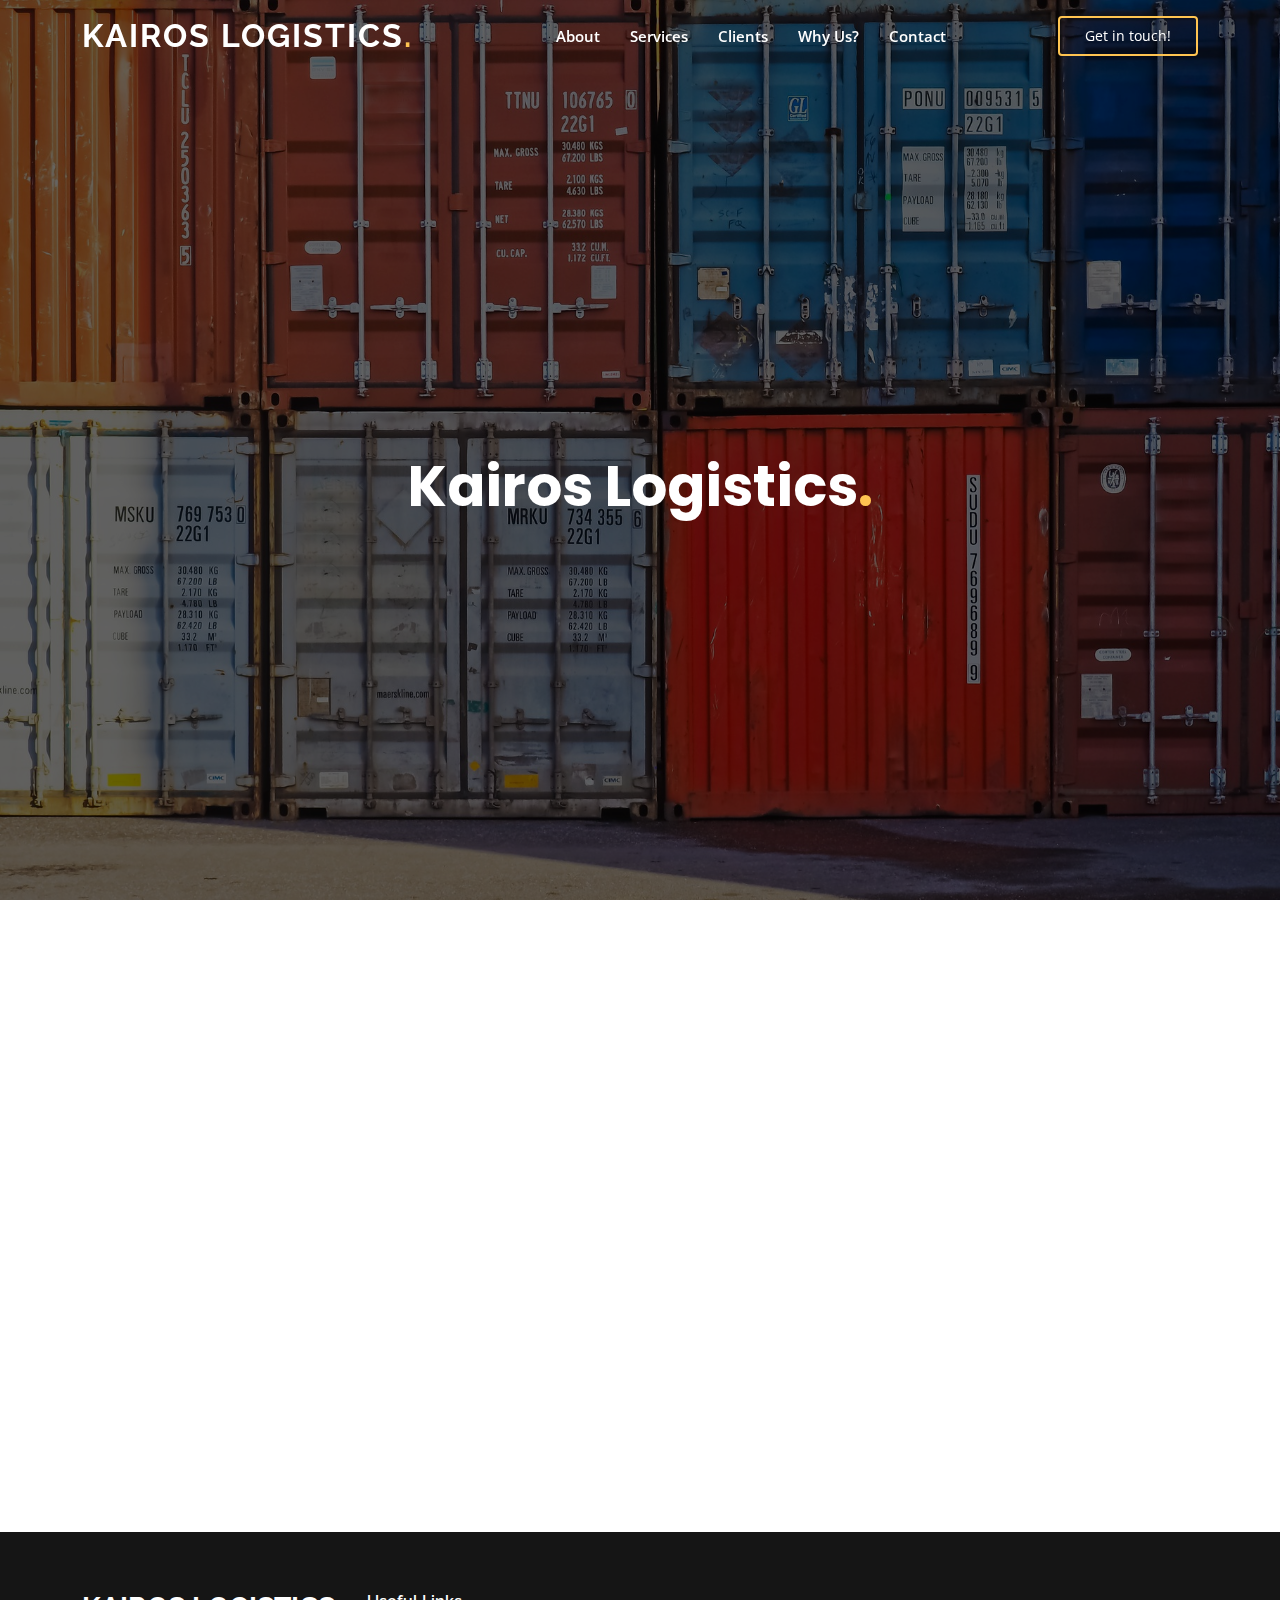
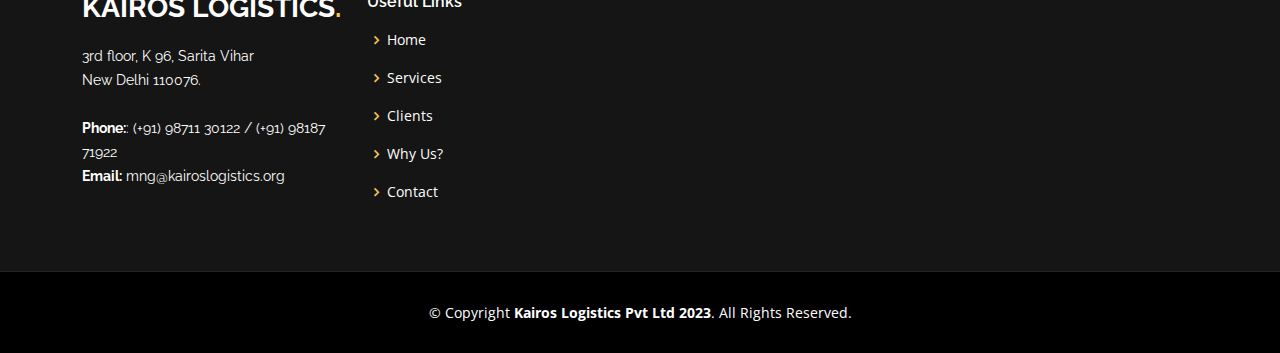
==== commit 2b7b4e90: "Updated email to mng@kairoslogistics.org" ====
--- a/index.html
+++ b/index.html
@@ -739,12 +739,12 @@
           <div class="col-lg-3 col-md-6">
             <div class="footer-info">
               <h3>Kairos Logistics<span>.</span></h3>
-                <p>
-                  3rd floor, K 96, Sarita Vihar <br>
-                  New Delhi 110076.<br><br>
-                  <strong>Phone:</strong>: (+91) 98711 30122 / (+91) 98187 71922<br>
-                  <strong>Email:</strong> mng.del@kairos.in<br>
-                </p>
+              <p>
+                3rd floor, K 96, Sarita Vihar <br>
+                New Delhi 110076.<br><br>
+                <strong>Phone:</strong>: (+91) 98711 30122 / (+91) 98187 71922<br>
+                <strong>Email:</strong> mng@kairoslogistics.org<br>
+              </p>
               <!--  <div class="social-links mt-3">
                 <a href="#" class="twitter"><i class="bx bxl-twitter"></i></a>
                 <a href="#" class="facebook"><i class="bx bxl-facebook"></i></a>
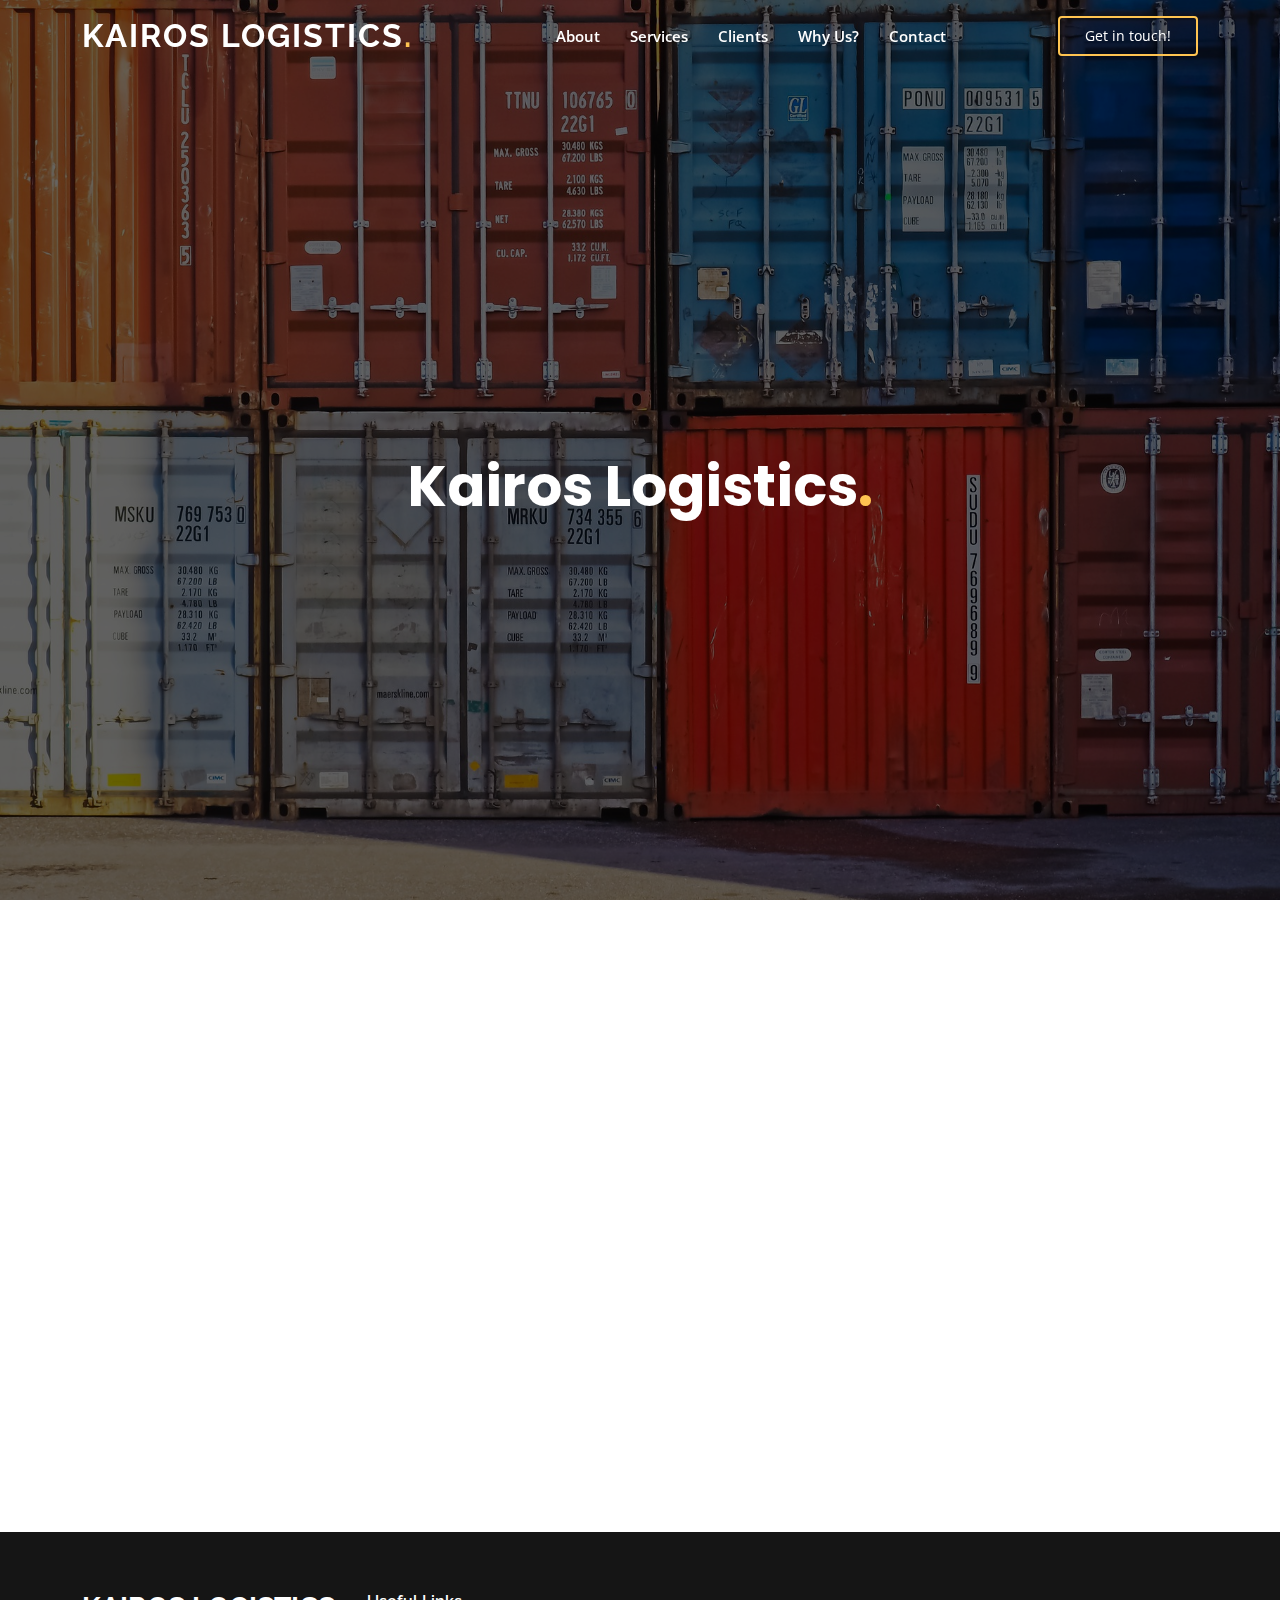
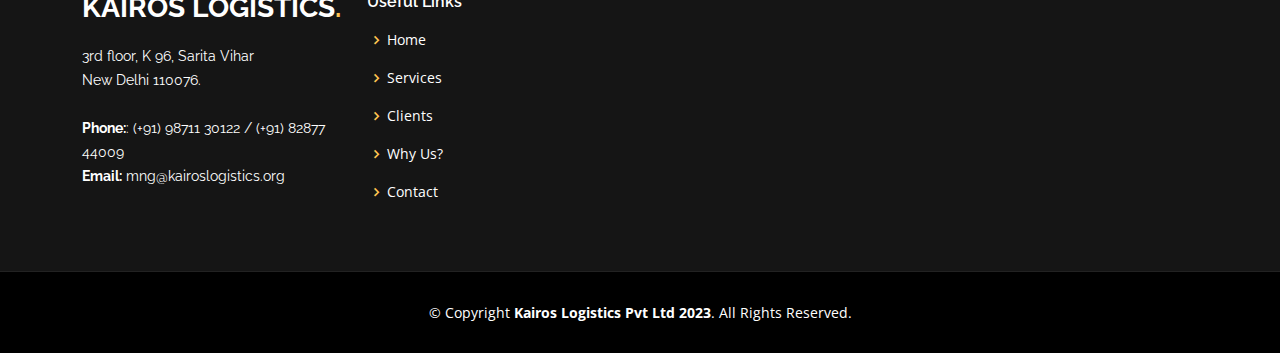
==== commit d60e4a3a: "Updated phone number" ====
--- a/index.html
+++ b/index.html
@@ -742,7 +742,7 @@
               <p>
                 3rd floor, K 96, Sarita Vihar <br>
                 New Delhi 110076.<br><br>
-                <strong>Phone:</strong>: (+91) 98711 30122 / (+91) 98187 71922<br>
+                <strong>Phone:</strong>: (+91) 98711 30122 / (+91) 82877 44009<br>
                 <strong>Email:</strong> mng@kairoslogistics.org<br>
               </p>
               <!--  <div class="social-links mt-3">
